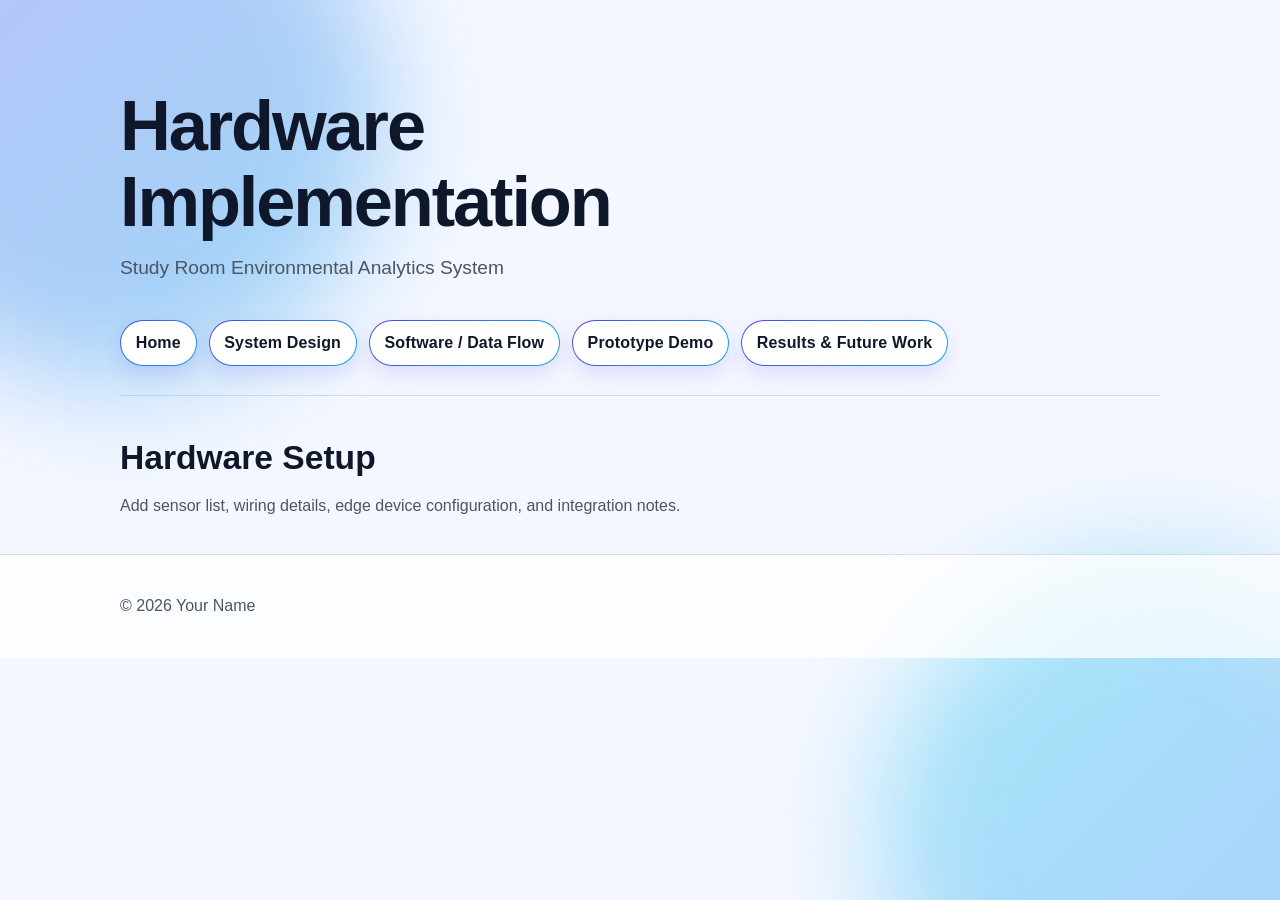
==== hardware-implementation.html @ 7c63a59d "Add files via upload" ====
<!doctype html>
<html lang="en">
  <head>
    <meta charset="UTF-8" />
    <meta name="viewport" content="width=device-width, initial-scale=1.0" />
    <title>
      Hardware Implementation | Study Room Environmental Analytics System
    </title>
    <link rel="stylesheet" href="./styles.css" />
  </head>
  <body>
    <header class="site-header">
      <div class="container">
        <h1 class="site-title">Hardware Implementation</h1>
        <p class="site-subtitle">Study Room Environmental Analytics System</p>
      </div>
    </header>

    <main class="container">
      <nav class="top-nav" aria-label="Main Navigation">
        <a class="button nav-button" href="./index.html">Home</a>
        <a class="button nav-button" href="./system-design.html">System Design</a>
        <a class="button nav-button" href="./software-data-flow.html"
          >Software / Data Flow</a
        >
        <a class="button nav-button" href="./prototype-demo.html"
          >Prototype Demo</a
        >
        <a class="button nav-button" href="./results-future-work.html"
          >Results &amp; Future Work</a
        >
      </nav>

      <section class="content-section">
        <h2>Hardware Setup</h2>
        <p>
          Add sensor list, wiring details, edge device configuration, and
          integration notes.
        </p>
      </section>
    </main>

    <footer class="site-footer">
      <div class="container">
        <p>&copy; <span id="year"></span> Your Name</p>
      </div>
    </footer>

    <script src="./script.js"></script>
  </body>
</html>
---- styles.css ----
:root {
  --bg: #f4f7ff;
  --surface: rgba(255, 255, 255, 0.72);
  --surface-solid: #ffffff;
  --text: #0f172a;
  --muted: #4b5563;
  --border: rgba(148, 163, 184, 0.35);
  --accent: #4f46e5;
  --accent-2: #0ea5e9;
  --shadow: 0 18px 45px rgba(15, 23, 42, 0.12);
}

* {
  box-sizing: border-box;
}

body {
  margin: 0;
  font-family: Inter, -apple-system, BlinkMacSystemFont, "Segoe UI", sans-serif;
  line-height: 1.65;
  background: var(--bg);
  color: var(--text);
  position: relative;
  overflow-x: hidden;
}

body::before,
body::after {
  content: "";
  position: fixed;
  z-index: -1;
  width: 34rem;
  height: 34rem;
  border-radius: 999px;
  filter: blur(55px);
  opacity: 0.38;
}

body::before {
  background: linear-gradient(135deg, #6366f1, #0ea5e9);
  top: -10rem;
  left: -10rem;
}

body::after {
  background: linear-gradient(135deg, #22d3ee, #3b82f6);
  bottom: -13rem;
  right: -9rem;
}

.container {
  width: min(100% - 2rem, 1040px);
  margin-inline: auto;
}

.site-header {
  padding: 5.5rem 0 2.25rem;
}

.site-title {
  margin: 0;
  font-size: clamp(2.4rem, 6vw, 4.4rem);
  max-width: 18ch;
  letter-spacing: -0.03em;
  line-height: 1.08;
  text-wrap: balance;
}

.site-subtitle {
  margin: 0.75rem 0 0;
  color: var(--muted);
  font-size: clamp(1rem, 2vw, 1.2rem);
}

.section-heading {
  display: flex;
  justify-content: space-between;
  align-items: center;
  gap: 1rem;
  margin-bottom: 1.2rem;
}

.overview {
  padding-bottom: 4.25rem;
}

.content-card {
  background: var(--surface);
  border: 1px solid var(--border);
  backdrop-filter: blur(10px);
  border-radius: 18px;
  padding: 1.4rem 1.5rem;
  margin-bottom: 1.1rem;
  box-shadow: var(--shadow);
}

.content-card h3 {
  margin: 0 0 0.3rem;
  font-size: 1.25rem;
}

.content-card p {
  color: var(--muted);
  margin: 0;
}

.button {
  border: 1px solid transparent;
  background: linear-gradient(var(--surface-solid), var(--surface-solid))
      padding-box,
    linear-gradient(135deg, var(--accent), var(--accent-2)) border-box;
  color: var(--text);
  padding: 0.56rem 0.92rem;
  border-radius: 999px;
  cursor: pointer;
  transition: transform 0.2s ease, box-shadow 0.2s ease, filter 0.2s ease;
  box-shadow: 0 8px 20px rgba(79, 70, 229, 0.14);
}

.button:hover {
  transform: translateY(-1px);
  filter: brightness(1.02);
  box-shadow: 0 12px 24px rgba(79, 70, 229, 0.2);
}

.section-nav {
  display: flex;
  flex-wrap: wrap;
  gap: 0.75rem;
  margin-top: 1.6rem;
}

.nav-button {
  text-decoration: none;
  font-weight: 600;
  letter-spacing: 0.01em;
}

.top-nav {
  display: flex;
  flex-wrap: wrap;
  gap: 0.75rem;
  padding: 0 0 1.8rem;
}

.content-section {
  padding: 2.15rem 0;
  border-top: 1px solid var(--border);
}

.content-section h2 {
  margin: 0 0 0.45rem;
  font-size: clamp(1.5rem, 3.4vw, 2.1rem);
}

.content-section p {
  color: var(--muted);
  max-width: 70ch;
  margin: 0;
}

.timeline {
  margin-top: 1.2rem;
  display: flex;
  flex-direction: column;
  gap: 1.4rem;
  max-width: 640px;
}

.timeline-item {
  position: relative;
  display: flex;
  flex-direction: column;
  align-items: center;
  text-align: center;
}

.timeline-item:not(:last-child)::after {
  content: "↓";
  position: absolute;
  left: 50%;
  transform: translateX(-50%);
  bottom: -1.05rem;
  font-size: 1.35rem;
  line-height: 1;
  color: color-mix(in srgb, var(--accent) 78%, var(--accent-2));
  text-shadow: 0 4px 10px rgba(79, 70, 229, 0.25);
}

.timeline-node {
  display: block;
  min-width: 260px;
  padding: 0.8rem 1.2rem;
  border-radius: 14px;
  border: 1px solid var(--border);
  background: linear-gradient(
    135deg,
    color-mix(in srgb, var(--accent) 12%, var(--surface-solid)),
    color-mix(in srgb, var(--accent-2) 8%, var(--surface-solid))
  );
  box-shadow: var(--shadow);
  font-weight: 700;
}

.timeline-note {
  margin: 0.55rem 0 0;
  color: var(--muted);
  max-width: 38ch;
}

.site-footer {
  border-top: 1px solid var(--border);
  padding: 1.4rem 0;
  color: var(--muted);
  background: color-mix(in srgb, var(--surface-solid) 75%, transparent);
}

body.dark-theme {
  --bg: #070b16;
  --surface: rgba(15, 23, 42, 0.68);
  --surface-solid: #0f172a;
  --text: #e2e8f0;
  --muted: #93a4bd;
  --border: rgba(100, 116, 139, 0.32);
  --accent: #818cf8;
  --accent-2: #22d3ee;
  --shadow: 0 24px 50px rgba(2, 6, 23, 0.45);
}

@media (max-width: 760px) {
  .site-header {
    padding-top: 4.4rem;
  }

  .section-heading {
    align-items: flex-start;
    flex-direction: column;
  }

  .timeline-node {
    min-width: 0;
    width: 100%;
  }

  .timeline-item:not(:last-child)::after {
    bottom: -1.1rem;
  }

  .timeline-note {
    margin-left: 0;
  }
}
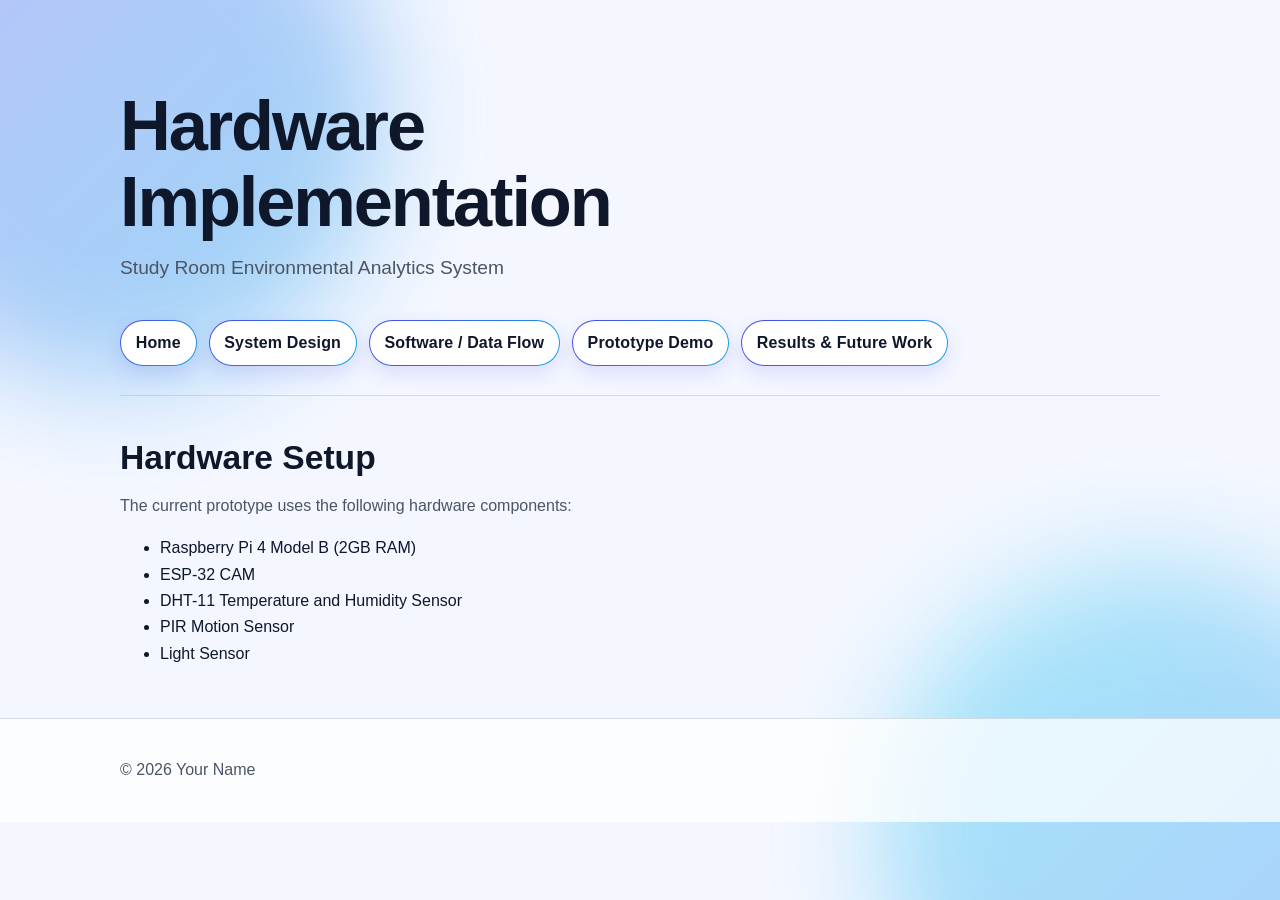
==== commit 064559da: "Update hardware list and add software/data flow chart" ====
--- a/hardware-implementation.html
+++ b/hardware-implementation.html
@@ -33,10 +33,14 @@
 
       <section class="content-section">
         <h2>Hardware Setup</h2>
-        <p>
-          Add sensor list, wiring details, edge device configuration, and
-          integration notes.
-        </p>
+        <p>The current prototype uses the following hardware components:</p>
+        <ul>
+          <li>Raspberry Pi 4 Model B (2GB RAM)</li>
+          <li>ESP-32 CAM</li>
+          <li>DHT-11 Temperature and Humidity Sensor</li>
+          <li>PIR Motion Sensor</li>
+          <li>Light Sensor</li>
+        </ul>
       </section>
     </main>
 
